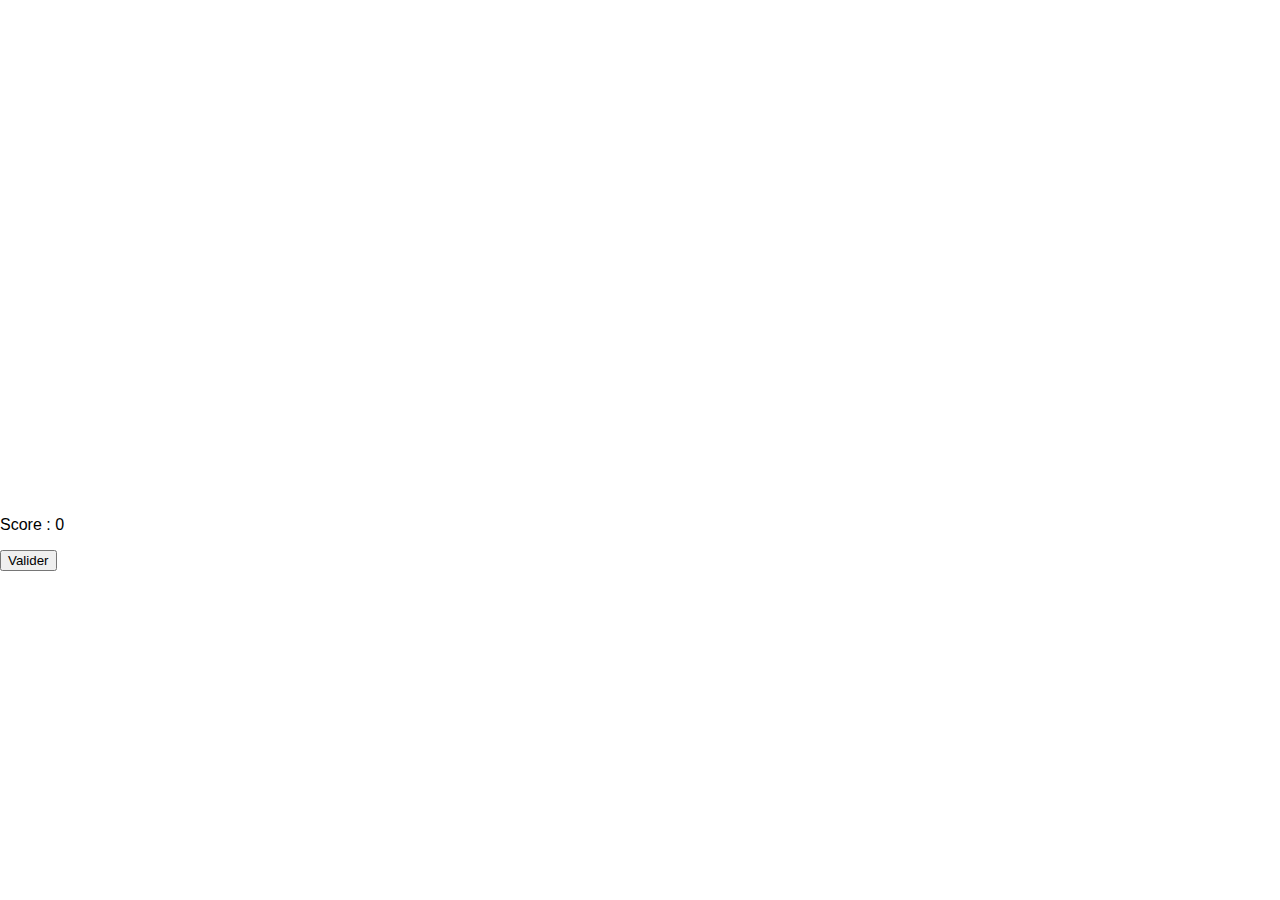
==== carte.html @ d7214955 "Add initial implementation of user authentication and game interface" ====
<!DOCTYPE html>
<html>
<head>
    <link rel="stylesheet" href="style.css">
    <title>geogessr</title>
    <link rel="stylesheet" href="https://unpkg.com/leaflet@1.9.4/dist/leaflet.css"
    integrity="sha256-p4NxAoJBhIIN+hmNHrzRCf9tD/miZyoHS5obTRR9BMY="
    crossorigin=""/>
    <script src="https://unpkg.com/leaflet@1.9.4/dist/leaflet.js"
    integrity="sha256-20nQCchB9co0qIjJZRGuk2/Z9VM+kNiyxNV1lvTlZBo="
    crossorigin=""></script>
</head>

<body>
<div class="carte">
    <div id="map" class="map"></div>

    <script>
        cliqué = false;
        coordimglat = 49.545211;
        coordimglon = 0.178190;

        var map = L.map('map').setView([49.545845967044144, 0.17996785139144494], 17);
        L.tileLayer('https://mt1.google.com/vt/lyrs=s&x={x}&y={y}&z={z}', {
            maxZoom: 22,
            attribution: '&copy; <a href="http://www.openstreetmap.org/copyright">OpenStreetMap</a>'
        }).addTo(map);

        var popup = L.popup();

        function onMapClick(e) {
            cliqué = true;
            coordlat = e.latlng.lat;
            coordlon = e.latlng.lng;
            distanceimg = Distance(coordimglat, coordimglon, coordlat, coordlon);

            // distance < 1 = 100
            if (distanceimg < 1) {
                score = 100;
            }
            // distance > 1 = -2pts par mètre
            else {
                score = Math.max(100 - 2 * (distanceimg - 1), 0); // math.max pour éviter les scores négatifs
                score = score.toFixed(2);
            }

            console.log(score);

            function affichageScore() {
                document.getElementById("affichageScore").innerText = "Score : " + score;
                if (cliqué) {
                    document.getElementById("map").style.display = 'none';
                }
            }
            affichageScore();
        }

        map.on('click', onMapClick);

        // Conversion des degrés en radian
        function convertRad(input) {
            return (Math.PI * input) / 180;
        }

        function Distance(lat_a_degre, lon_a_degre, lat_b_degre, lon_b_degre) {
            R = 6378000; // Rayon de la terre en mètre

            lat_a = convertRad(lat_a_degre);
            lon_a = convertRad(lon_a_degre);
            lat_b = convertRad(lat_b_degre);
            lon_b = convertRad(lon_b_degre);

            d = R * (Math.PI / 2 - Math.asin(
                Math.sin(lat_b) * Math.sin(lat_a) + 
                Math.cos(lon_b - lon_a) * Math.cos(lat_b) * Math.cos(lat_a)
            ));
            return d;
        }
    </script>

    <form action="updateScore.php" method="POST">
        <p id="affichageScore">Score : 0</p>
        <input type="hidden" name="score" id="scoreInput" value="">
        <input type="hidden" name="identifiant" id="identifiant" >
        <input type="hidden" name="mot-de-passe"  id="mdp"  >
        
        <script>
            document.addEventListener("DOMContentLoaded", function() {
                id = localStorage.getItem("user-id");
                password = localStorage.getItem("user-password");
                document.getElementById("identifiant").value = id;
                document.getElementById("mdp").value = password;
            });
            function updateScore() {
                event.preventDefault();
                document.getElementById("scoreInput").value = score;
                document.querySelector("form").submit();
            }
        </script>

        <input type="submit" value="Valider" onclick="updateScore()">
    </form>
</div>



</html>
---- style.css ----
#map { 
    height: 500px !important;
}
body {
    margin: 0;
    font-family: Arial, Helvetica, sans-serif;
}
header {
    position: absolute;
    background-color: #333;
    color: white;
    text-align: center;
    padding: 1em;
    border: none;
    width: 100%;
    height: 5%;
    top: 0;
    left: 0;

}
#connecté{
    position: relative;
    top: 85px;
    align-items: center;
    justify-content: center;
    font-size: 32px;
    font-weight: bold;
    color: #39FF14; /* Vert hacker */
    text-align: center;
    background: linear-gradient(45deg, rgba(57, 255, 20, 0.3), rgba(0, 0, 0, 0));
    padding: 10px;
    border-radius: 10px;
    box-shadow: 0 0 10px rgba(57, 255, 20, 0.5);
    width: 30%;
    left: 35%;
}
#connecté:hover{
    background: linear-gradient(45deg, rgba(57, 255, 20, 0.5), rgba(0, 0, 0, 0));
    box-shadow: 0 0 10px rgba(57, 255, 20, 0.7);
}
#pas-de-compte{
    flex-wrap: wrap;
    align-content: stretch;
    flex-direction: column;
    align-items: center;
    top: 85px;
    position: relative;
    display: none; /* Caché par défaut */
    text-align: center;
    background-color: #f8d7da; /* Rouge clair pour alerte */
    color: #721c24; /* Rouge foncé pour contraste */
    padding: 20px;
    border-radius: 10px;
    width: 80%;
    margin: 20px auto;
    font-family: Arial, sans-serif;
    box-shadow: 0px 4px 6px rgba(0, 0, 0, 0.1);

}
#pas-de-compte a {
    color: #721c24;
    font-weight: bold;
    text-decoration: underline;
}
#pas-de-compte a:hover {
    color: #dc3545;
}
#pas-de-compte p {
    font-size: larger;
}

.btn-jouer{
    top: 85px;
    height: 200px;
    align-items: center;
    justify-content: center;
    position: relative;
}
.jouer{
    padding: 5px;
    background-color: #4CAF50;
    color: white;
    border: none;
    border-radius: 5px;
    text-align: center;
    text-decoration: none;
    display: inline-block;
    font-size: 16px;
    margin: 4px 2px;
    cursor: pointer;
    height: 100px;
    width: 200px;
    font-size: 1.5rem;
    box-shadow:  0 0 10px #000000;
}

.jouer:hover {
    background-color: #45a049;
}
.jouer:active {
    background-color: #3e8e41;
    box-shadow: inset 0 0 10px #000000;
}
.btn-logout{
    position: relative;
    float: left;
    padding: 5px;
    background-color: #ff0000;
    color: white;
    border: none;
    border-radius: 5px;
    text-align: center;
    text-decoration: none;
    font-size: 16px;
    cursor: pointer;
    height: 50px;
    width: 100px;

}
.btn-logout:hover {
    background-color: #ff3333;
}
.titre-header{
    position: relative;
    top: -15px;
    left: -60px;
}
.h1-header{
    width: 20%;
    left: 40%;
    position: relative;
}
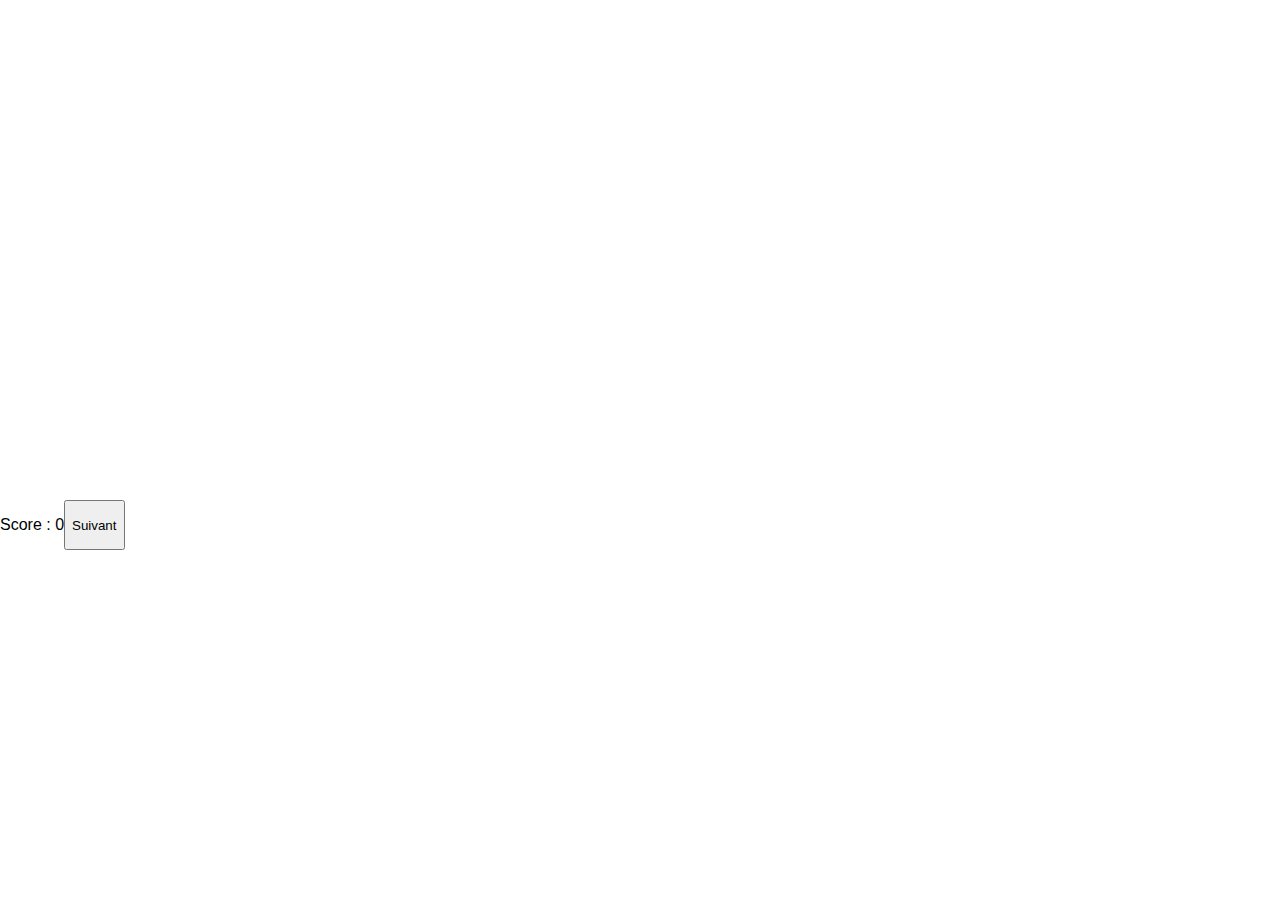
==== commit 69d54cd9: "Remove Dockerfile and update various PHP files for improved functionality and user experience" ====
--- a/carte.html
+++ b/carte.html
@@ -12,13 +12,48 @@
 </head>
 
 <body>
-<div class="carte">
+<div class="">
     <div id="map" class="map"></div>
 
     <script>
+        document.addEventListener("DOMContentLoaded", function() {
+
+
+        });
+        const imgGPSLat = {
+            0: "49.545176",   
+            1: "49.545403",
+            2: "49.547440", 
+            3: "49.545797",
+            4: "49.546859",
+            5: "49.546540", 
+            6: "49.546391",
+            7: "49.546098",
+            8: "49.545780",
+
+
+        };
+        const imgGPSLon = {
+            0: "0.178206",
+            1: "0.178290",
+            2: "0.181712",
+            3: "0.179794",
+            4: "0.181077",
+            5: "0.181166",
+            6: "0.180909",
+            7: "0.180740",
+            8: "0.179783",
+
+        };
         cliqué = false;
-        coordimglat = 49.545211;
-        coordimglon = 0.178190;
+        image = localStorage.getItem("image");
+        console.log(localStorage.getItem("image"));
+        image = parseInt(image, 10);
+        console.log(image);
+        coordimglat = imgGPSLat[image];
+        coordimglon = imgGPSLon[image];
+        console.log(coordimglat);
+        console.log(coordimglon);
 
         var map = L.map('map').setView([49.545845967044144, 0.17996785139144494], 17);
         L.tileLayer('https://mt1.google.com/vt/lyrs=s&x={x}&y={y}&z={z}', {
@@ -29,13 +64,30 @@
         var popup = L.popup();
 
         function onMapClick(e) {
+            imgTerminés = localStorage.getItem("imageTerminés");
+            imgTerminés = parseInt(imgTerminés, 10);
+            localStorage.setItem("imageTerminés", imgTerminés+1);
+            fini = localStorage.getItem("imageTerminés");
+            fini = parseInt(fini, 10);
+            if (fini == 9){
+                document.getElementById("suivant").style.display = 'none';
+                document.getElementById("mettre-score-dans-bdd").style.display = 'flex';
+                id = localStorage.getItem("user-id");
+                password = localStorage.getItem("user-password");
+                document.getElementById("identifiant").value = id;
+                document.getElementById("mdp").value = password;
+                fini1 = true
+                
+                }
+
+
             cliqué = true;
             coordlat = e.latlng.lat;
             coordlon = e.latlng.lng;
             distanceimg = Distance(coordimglat, coordimglon, coordlat, coordlon);
 
             // distance < 1 = 100
-            if (distanceimg < 1) {
+            if (distanceimg < 1.5) {
                 score = 100;
             }
             // distance > 1 = -2pts par mètre
@@ -52,7 +104,32 @@
                     document.getElementById("map").style.display = 'none';
                 }
             }
+
+            function affichageScore1() {
+                document.getElementById("affichageScore1").innerText = "Score : " + score;
+                if (cliqué) {
+                    document.getElementById("map").style.display = 'none';
+                }
+            }
+            affichageScore1();
             affichageScore();
+            scoreLocal = localStorage.getItem("score");
+                scoreLocal = parseInt(scoreLocal, 10);
+                score = parseInt(score, 10);
+                scoreAdd = scoreLocal+score;
+                localStorage.setItem("score", scoreAdd);
+                console.log(localStorage.getItem("score"));
+
+                fini = localStorage.getItem("imageTerminés");
+                fini = parseInt(fini, 10);
+                if (fini == 9){
+                    scoreFin = localStorage.getItem("score");
+                    scoreFin = parseInt(scoreFin, 10);
+                    scoreFin = (scoreFin/900)*100;
+                    document.getElementById("scoreInput").value = scoreFin;
+                    console.log("fini");
+                };
+
         }
 
         map.on('click', onMapClick);
@@ -77,8 +154,7 @@
             return d;
         }
     </script>
-
-    <form action="updateScore.php" method="POST">
+    <form id="mettre-score-dans-bdd" action="updateScore.php" method="POST" style="display: none;">
         <p id="affichageScore">Score : 0</p>
         <input type="hidden" name="score" id="scoreInput" value="">
         <input type="hidden" name="identifiant" id="identifiant" >
@@ -86,20 +162,42 @@
         
         <script>
             document.addEventListener("DOMContentLoaded", function() {
-                id = localStorage.getItem("user-id");
-                password = localStorage.getItem("user-password");
-                document.getElementById("identifiant").value = id;
-                document.getElementById("mdp").value = password;
+
             });
+  
+            function suivant() {
+                var image = localStorage.getItem("image");
+                image = parseInt(image, 10);
+                localStorage.setItem("image", image+1);
+                window.location.href='image.php';
+            }
+
+
             function updateScore() {
+
                 event.preventDefault();
-                document.getElementById("scoreInput").value = score;
                 document.querySelector("form").submit();
+
+                var image = localStorage.getItem("image");
+                image = parseInt(image, 10);
+                localStorage.setItem("image", image+1);
+
+                if (fini1){
+                    scoreFin = localStorage.getItem("score");
+                    scoreFin = scoreFin.toFixed(2);
+                    document.getElementById("scoreInput").value = scoreFin;
+                    console.log("fini");
+                };
+                
+
             }
         </script>
-
         <input type="submit" value="Valider" onclick="updateScore()">
     </form>
+    <div id="suivant" style="display: flex;">
+        <p id="affichageScore1">Score : 0</p>
+        <button onclick="suivant()">Suivant</button>
+    </div>
 </div>
 
 
--- a/style.css
+++ b/style.css
@@ -12,7 +12,7 @@
     text-align: center;
     padding: 1em;
     border: none;
-    width: 100%;
+    width: 98%;
     height: 5%;
     top: 0;
     left: 0;
@@ -130,3 +130,50 @@
     left: 40%;
     position: relative;
 }
+.carte{
+    right: 4%;
+    position: relative;
+    width: 156%;
+    top: 6%;
+}
+
+.img-chercher {
+    left: 1%;
+    position: absolute;
+    top: 12%;
+    width: 70%;
+    border-radius:10px;
+    box-shadow: 0px 0px 20px 0px #000000;;
+}
+.map1{
+    position: absolute;
+    width: 28%;
+    left: 72%;
+    border-radius: 10px;
+    top: 12%;
+}
+.btn-go-carte{
+    position: relative;
+    left: 20%;
+    margin-top: 4%;
+    display: inline-block;
+    padding: 12px 24px;
+    font-size: 16px;
+    font-weight: bold;
+    color: #4F46E5;
+    background: #ffffff;
+    border: none;
+    border-radius: 8px;
+    cursor: pointer;
+    transition: all 0.3s ease;
+    box-shadow: 0 4px 10px rgba(79, 70, 229, 0.4);
+    text-align: center;
+    text-transform: uppercase;
+    letter-spacing: 1px;
+    user-select: none;
+    outline: none;}
+.btn-go-carte:hover {
+    background: #4F46E5;
+    color: #ffffff;
+    box-shadow: 0 4px 10px rgba(79, 70, 229, 0.4);
+}
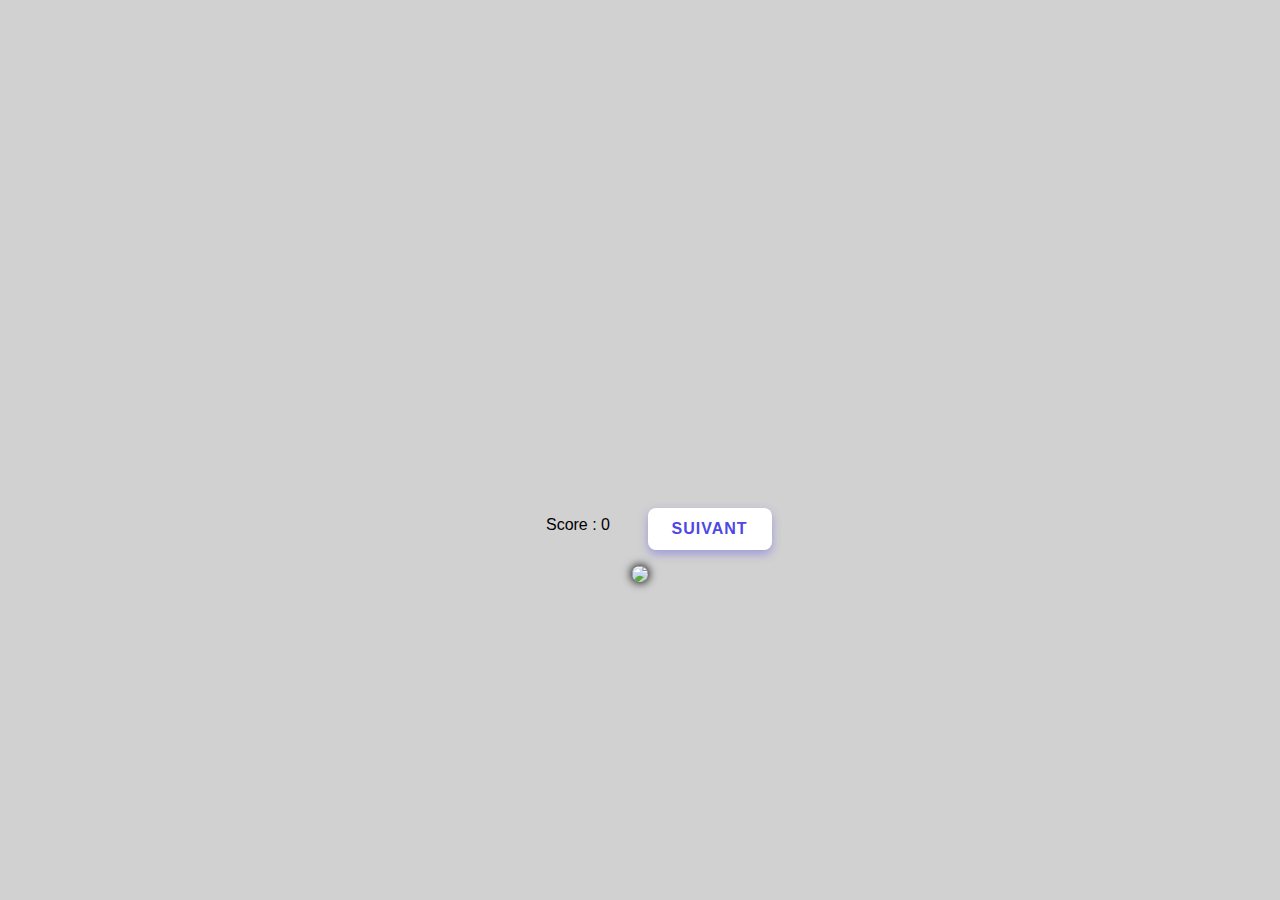
==== commit 88a46ab6: "update" ====
--- a/carte.html
+++ b/carte.html
@@ -1,8 +1,10 @@
 <!DOCTYPE html>
 <html>
 <head>
+    <meta charset="UTF-8">
     <link rel="stylesheet" href="style.css">
-    <title>geogessr</title>
+    <title>geoguessr</title>
+    <!-- récupère les données nécessaires à leaflet pour la carte -->
     <link rel="stylesheet" href="https://unpkg.com/leaflet@1.9.4/dist/leaflet.css"
     integrity="sha256-p4NxAoJBhIIN+hmNHrzRCf9tD/miZyoHS5obTRR9BMY="
     crossorigin=""/>
@@ -12,27 +14,51 @@
 </head>
 
 <body>
-<div class="">
+<div>
+    <!-- div qui va accueillir la carte leaflet-->
     <div id="map" class="map"></div>
 
     <script>
+        // au chargement de la page :
         document.addEventListener("DOMContentLoaded", function() {
-
-
         });
+        // on crée deux tableaux qui contiennent les coordonnées GPS des images
+        // un avec les latitudes et un avec les longitudes
         const imgGPSLat = {
-            0: "49.545176",   
+            0: "49.545176",
             1: "49.545403",
-            2: "49.547440", 
+            2: "49.547440",
             3: "49.545797",
             4: "49.546859",
-            5: "49.546540", 
+            5: "49.546540",
             6: "49.546391",
             7: "49.546098",
             8: "49.545780",
-
-
+            9: "49.545461559332814",
+            10: "49.54566647887317",
+            11: "49.54566647887317",
+            12: "49.54639915199749",
+            13: "49.546105039877766",
+            14: "49.54580744534463",
+            15: "49.54563341260934",
+            16: "49.54563341260934",
+            17: "49.54546285992552",
+            18: "49.54544893723172",
+            19: "49.54569780478685",
+            20: "49.54619727641486",
+            21: "49.54647398497707",
+            22: "49.546571441705694",
+            23: "49.54673154876634",
+            24: "49.546829004981134",
+            25: "49.545651",
+            26: "49.545834",
+            27: "49.545923",
+            28: "49.546055",
+            29: "49.546351",
+            30: "49.546395",
+            31: "49.545348"
         };
+
         const imgGPSLon = {
             0: "0.178206",
             1: "0.178290",
@@ -43,102 +69,36 @@
             6: "0.180909",
             7: "0.180740",
             8: "0.179783",
-
+            9: "0.1788363953060801",
+            10: "0.17883999976200549",
+            11: "0.17883999976200549",
+            12: "0.18019987973252724",
+            13: "0.17939789923346677",
+            14: "0.17911358507540612",
+            15: "0.1793040219161561",
+            16: "0.1793040219161561",
+            17: "0.17956956060695647",
+            18: "0.17986460360176934",
+            19: "0.18032326134498994",
+            20: "0.18117620381478494",
+            21: "0.1819272223353472",
+            22: "0.18202646406996606",
+            23: "0.181777018628897",
+            24: "0.18171532782089064",
+            25: "0.179262",
+            26: "0.179238",
+            27: "0.179392",
+            28: "0.179505",
+            29: "0.180216",
+            30: "0.180404",
+            31: "0.178165"
         };
-        cliqué = false;
-        image = localStorage.getItem("image");
-        console.log(localStorage.getItem("image"));
-        image = parseInt(image, 10);
-        console.log(image);
-        coordimglat = imgGPSLat[image];
-        coordimglon = imgGPSLon[image];
-        console.log(coordimglat);
-        console.log(coordimglon);
-
-        var map = L.map('map').setView([49.545845967044144, 0.17996785139144494], 17);
-        L.tileLayer('https://mt1.google.com/vt/lyrs=s&x={x}&y={y}&z={z}', {
-            maxZoom: 22,
-            attribution: '&copy; <a href="http://www.openstreetmap.org/copyright">OpenStreetMap</a>'
-        }).addTo(map);
-
-        var popup = L.popup();
-
-        function onMapClick(e) {
-            imgTerminés = localStorage.getItem("imageTerminés");
-            imgTerminés = parseInt(imgTerminés, 10);
-            localStorage.setItem("imageTerminés", imgTerminés+1);
-            fini = localStorage.getItem("imageTerminés");
-            fini = parseInt(fini, 10);
-            if (fini == 9){
-                document.getElementById("suivant").style.display = 'none';
-                document.getElementById("mettre-score-dans-bdd").style.display = 'flex';
-                id = localStorage.getItem("user-id");
-                password = localStorage.getItem("user-password");
-                document.getElementById("identifiant").value = id;
-                document.getElementById("mdp").value = password;
-                fini1 = true
-                
-                }
-
-
-            cliqué = true;
-            coordlat = e.latlng.lat;
-            coordlon = e.latlng.lng;
-            distanceimg = Distance(coordimglat, coordimglon, coordlat, coordlon);
-
-            // distance < 1 = 100
-            if (distanceimg < 1.5) {
-                score = 100;
-            }
-            // distance > 1 = -2pts par mètre
-            else {
-                score = Math.max(100 - 2 * (distanceimg - 1), 0); // math.max pour éviter les scores négatifs
-                score = score.toFixed(2);
-            }
-
-            console.log(score);
-
-            function affichageScore() {
-                document.getElementById("affichageScore").innerText = "Score : " + score;
-                if (cliqué) {
-                    document.getElementById("map").style.display = 'none';
-                }
-            }
-
-            function affichageScore1() {
-                document.getElementById("affichageScore1").innerText = "Score : " + score;
-                if (cliqué) {
-                    document.getElementById("map").style.display = 'none';
-                }
-            }
-            affichageScore1();
-            affichageScore();
-            scoreLocal = localStorage.getItem("score");
-                scoreLocal = parseInt(scoreLocal, 10);
-                score = parseInt(score, 10);
-                scoreAdd = scoreLocal+score;
-                localStorage.setItem("score", scoreAdd);
-                console.log(localStorage.getItem("score"));
-
-                fini = localStorage.getItem("imageTerminés");
-                fini = parseInt(fini, 10);
-                if (fini == 9){
-                    scoreFin = localStorage.getItem("score");
-                    scoreFin = parseInt(scoreFin, 10);
-                    scoreFin = (scoreFin/900)*100;
-                    document.getElementById("scoreInput").value = scoreFin;
-                    console.log("fini");
-                };
-
-        }
-
-        map.on('click', onMapClick);
-
-        // Conversion des degrés en radian
-        function convertRad(input) {
+            // Conversion des degrés en radian
+            function convertRad(input) {
             return (Math.PI * input) / 180;
         }
-
+        // Calcul de la distance entre deux points GPS en prennant en compte la courbure de la terre
+        // et les coordonnées GPS des deux points (celui de l'image et celui de l'entrée utilisateur)
         function Distance(lat_a_degre, lon_a_degre, lat_b_degre, lon_b_degre) {
             R = 6378000; // Rayon de la terre en mètre
 
@@ -153,53 +113,157 @@
             ));
             return d;
         }
+        // cliqué sert à savoir si l'utilisateur a cliqué sur la carte pour la cacher
+        cliqué = false;
+        // on récupère le numéro de l'image en cours
+        image = localStorage.getItem("image");
+        // on le convertit en entier
+        image = parseInt(image, 10);
+        // on récupère les coordonnées GPS de l'image en cours
+        coordimglat = imgGPSLat[image];
+        coordimglon = imgGPSLon[image];
+        // on crée la carte leaflet
+        var map = L.map('map').setView([49.545845967044144, 0.17996785139144494], 17);
+        L.tileLayer('https://mt1.google.com/vt/lyrs=s&x={x}&y={y}&z={z}', {
+            maxZoom: 22,
+            attribution: '&copy; <a href="http://www.openstreetmap.org/copyright">OpenStreetMap</a>'
+        }).addTo(map);
+
+        // quand l'utilisateur clique sur la carte :
+        function onMapClick(e) {
+            // on récupère le nombres d'images que l'utilisateur a terminé
+            imgTerminés = localStorage.getItem("imageTerminés");
+            // on le convertit en entier
+            imgTerminés = parseInt(imgTerminés, 10);
+            // on incrémente le nombre d'images terminées
+            localStorage.setItem("imageTerminés", imgTerminés+1);
+            // on récupère le nombre d'images terminées
+            // pour afficher un bouton pour valider le score et l'envoyer à la base de données
+            // si l'utilisateur a terminé toutes les images
+            fini = localStorage.getItem("imageTerminés");
+            fini = parseInt(fini, 10);
+            if (fini == 10){
+                // on cache le bouton suivant
+                document.getElementById("suivant").style.display = 'none';
+                // on affiche le bouton pour valider le score
+                document.getElementById("mettre-score-dans-bdd").style.display = 'flex';
+                // on récupère l'identifiant et le mot de passe de l'utilisateur
+                id = localStorage.getItem("user-id");
+                password = localStorage.getItem("user-password");
+                // on les met dans les champs cachés du formulaire
+                document.getElementById("identifiant").value = id;
+                document.getElementById("mdp").value = password;                
+                }
+            // on passe cliqué à true pour cacher la carte
+            cliqué = true;
+            // on récupère les coordonnées GPS du clic
+            coordlat = e.latlng.lat;
+            coordlon = e.latlng.lng;
+            // on calcule la distance entre les coordonnées GPS de l'image et celles de l'entrée utilisateur
+            distanceimg = Distance(coordimglat, coordimglon, coordlat, coordlon);
+
+            // si la distance < 1.5m, le score vaut 100
+            if (distanceimg < 1.5) {
+                score = 100;
+            }
+            // sinon si la distance > 1.5m on perd 2pts par mètres
+            else {
+                score = Math.max(100 - 2 * (distanceimg - 1), 0); // math.max pour éviter les scores négatifs
+                score = score.toFixed(2); // on arrondit le score à 2 chiffres après la virgule
+            }
+            // on crée la function qui va afficher le score
+            // la fonction affichageScore() va afficher le score dans le cas où l'utilisateur a terminé toutes les images
+            function affichageScore() {
+                document.getElementById("affichageScore").innerText = "Score : " + score;
+                // en même temps on cache la carte si l'utilisateur a cliqué
+                if (cliqué) {
+                    document.getElementById("map").style.display = 'none';
+                }
+            }
+            // la fonction affichageScore1() va afficher le score dans le cas où l'utilisateur n'a pas terminé toutes les images
+            function affichageScore1() {
+                document.getElementById("affichageScore1").innerText = "Score : " + score;
+                // en même temps on cache la carte si l'utilisateur a cliqué
+                if (cliqué) {
+                    document.getElementById("map").style.display = 'none';
+                }
+            }
+            // on appelle la fonction affichageScore1() et affichageScore()
+            affichageScore1();
+            affichageScore();
+            // on récupère le score de l'utilisateur depuis le cookie score
+            scoreLocal = localStorage.getItem("score");
+            // on convertit le score en entier
+            scoreLocal = parseInt(scoreLocal, 10);
+            // on convertit le score de l'image actuelle en entier
+            score = parseInt(score, 10);
+            // on ajoute le score de l'image actuelle au score total
+            scoreAdd = scoreLocal+score;
+            // on met à jour le score total dans le cookie
+            localStorage.setItem("score", scoreAdd);
+            // on récupère le nombre d'images terminées
+            fini = localStorage.getItem("imageTerminés");
+            // on convertit le nombre d'images terminées en entier
+            fini = parseInt(fini, 10);
+            // si l'utilisateur a terminé toutes les images(il y en a 32) mais on peut adapter 
+            // la longeur en changeant la valeur à vérifier :
+            if (fini == 10){
+                // on récupère le score total
+                scoreFin = localStorage.getItem("score");
+                // on convertit le score total en entier
+                scoreFin = parseInt(scoreFin, 10);
+                // on met le score total sur 100 pour avoir une note sur 100
+                scoreFin = (scoreFin/1000)*100;
+                // on arrondit le score à 2 chiffres après la virgule
+                scoreFin = scoreFin.toFixed(2);
+                // on rempli le champ caché du formulaire avec le score total
+                document.getElementById("scoreInput").value = scoreFin;
+            };
+        }   
+        // on appelle la fontion qui détecte un clic sur la carte
+        map.on('click', onMapClick);
     </script>
+    <div class="container-form">
+    <!-- on crée un formulaire pour envoyer les données (via la méthode POST) utiles au classement dans la base de données-->
     <form id="mettre-score-dans-bdd" action="updateScore.php" method="POST" style="display: none;">
+        <!-- on affiche le score de l'utilisateur -->
         <p id="affichageScore">Score : 0</p>
+        <!-- on crée des champs cachés pour envoyer les données -->
         <input type="hidden" name="score" id="scoreInput" value="">
         <input type="hidden" name="identifiant" id="identifiant" >
         <input type="hidden" name="mot-de-passe"  id="mdp"  >
         
         <script>
+            // au charger de la page :
             document.addEventListener("DOMContentLoaded", function() {
 
             });
-  
+            // on crée une fonction qui va permettre de passer à l'image suivante
             function suivant() {
                 var image = localStorage.getItem("image");
                 image = parseInt(image, 10);
                 localStorage.setItem("image", image+1);
-                window.location.href='image.php';
-            }
-
-
-            function updateScore() {
-
-                event.preventDefault();
-                document.querySelector("form").submit();
-
-                var image = localStorage.getItem("image");
-                image = parseInt(image, 10);
-                localStorage.setItem("image", image+1);
-
-                if (fini1){
-                    scoreFin = localStorage.getItem("score");
-                    scoreFin = scoreFin.toFixed(2);
-                    document.getElementById("scoreInput").value = scoreFin;
-                    console.log("fini");
-                };
-                
-
+                window.location.href='image.html';
             }
         </script>
-        <input type="submit" value="Valider" onclick="updateScore()">
+        <!-- on crée un bouton pour valider le score -->
+        <input  class="suivant-valider" type="submit" value="Valider">
     </form>
     <div id="suivant" style="display: flex;">
         <p id="affichageScore1">Score : 0</p>
-        <button onclick="suivant()">Suivant</button>
+            <!-- on crée un bouton pour passer à l'image suivante -->
+        <button class="suivant-valider" onclick="suivant()">Suivant</button>
     </div>
 </div>
-
-
-
+<div class="container" id="img-Carte">
+<script>
+    // affiche l'image à trouver dans la div img-Carte
+    imgSource = localStorage.getItem("nomImg");
+    img = document.createElement("img");
+    img.className = "img-Carte";
+    img.src = imgSource;
+    document.getElementById('img-Carte').appendChild(img);
+</script>
+</div>
+</div>
 </html>--- a/style.css
+++ b/style.css
@@ -1,9 +1,11 @@
+/* il manque le style pour mobile */
 #map { 
     height: 500px !important;
 }
 body {
     margin: 0;
     font-family: Arial, Helvetica, sans-serif;
+    background-color: #d1d1d1;
 }
 header {
     position: absolute;
@@ -25,19 +27,16 @@
     justify-content: center;
     font-size: 32px;
     font-weight: bold;
-    color: #39FF14; /* Vert hacker */
-    text-align: center;
-    background: linear-gradient(45deg, rgba(57, 255, 20, 0.3), rgba(0, 0, 0, 0));
+    color: #ffffff; 
+    background-color: #45a049;
+    text-align: center;
     padding: 10px;
     border-radius: 10px;
     box-shadow: 0 0 10px rgba(57, 255, 20, 0.5);
     width: 30%;
     left: 35%;
 }
-#connecté:hover{
-    background: linear-gradient(45deg, rgba(57, 255, 20, 0.5), rgba(0, 0, 0, 0));
-    box-shadow: 0 0 10px rgba(57, 255, 20, 0.7);
-}
+
 #pas-de-compte{
     flex-wrap: wrap;
     align-content: stretch;
@@ -92,6 +91,8 @@
     width: 200px;
     font-size: 1.5rem;
     box-shadow:  0 0 10px #000000;
+    margin: 20px;
+    opacity: 0.9;
 }
 
 .jouer:hover {
@@ -177,3 +178,122 @@
     color: #ffffff;
     box-shadow: 0 4px 10px rgba(79, 70, 229, 0.4);
 }
+.container{
+    align-items: center;
+    text-align: center;
+}
+#body{
+    transition: all 0.7s ease;
+    background-color: #333;
+    background-repeat: no-repeat;
+    background-size: 100% ;
+    
+    
+}
+a{
+    color: white;
+    text-decoration: none;
+}
+.scores{
+    position: relative;
+    color: white;
+    font-size: x-large;
+}
+.score-container{
+    position: relative;
+    top: 85px;
+    display: flex;
+    justify-content: center;
+    align-items: center;
+    flex-wrap: wrap;
+    background-color: #333;
+    opacity: 0.87;
+    border-radius: 10px;
+    box-shadow: 0 0 10px rgba(0, 0, 0, 0.5);
+    margin-left: 25%;
+    margin-right: 25%;
+}
+.suivant-valider{
+    position: relative;
+    left: 20%;
+    margin-top: 4%;
+    display: inline-block;
+    padding: 12px 24px;
+    font-size: 16px;
+    font-weight: bold;
+    color: #4F46E5;
+    background: #ffffff;
+    border: none;
+    border-radius: 8px;
+    cursor: pointer;
+    transition: all 0.3s ease;
+    box-shadow: 0 4px 10px rgba(79, 70, 229, 0.4);
+    text-align: center;
+    text-transform: uppercase;
+    letter-spacing: 1px;
+    user-select: none;
+    outline: none;
+}
+.suivant-valider:hover {
+    background: #4F46E5;
+    color: #ffffff;
+    box-shadow: 0 4px 10px rgba(79, 70, 229, 0.4);
+}
+.container-form{
+    text-align: center;
+    display: flex;
+    flex-direction: column;
+    align-items: center;
+}
+.créer-compte{
+    position: relative;
+    top: 85px;
+    text-align: center;
+    display: flex;
+    flex-direction: column;
+    align-items: center;
+    padding: 1%;
+}
+.créer-compte input{
+    margin: 1%;
+    padding: 1%;
+    border-radius: 5px;
+    border: 1px solid #4c70af;
+
+}
+.btn-créer-compte{
+    color : white;
+    background-color: #4c8eaf;
+    transition: all 0.5s ease;
+    
+}
+.btn-créer-compte:hover{
+    background-color: #4c70af;
+    transition: all 0.5s ease;
+}
+.règles{
+
+    display: flex;
+    flex-direction: column;
+    align-items: center;
+    position: fixed;
+    top: 36%;
+    background-color: #333;
+    border-radius: 10px;
+    opacity: 0.9;
+    color: white;
+    padding: 1%;
+    margin-top: 1.3%;
+    box-shadow: 5px 7px 20px 9px black;
+}
+.img-Carte{
+    width: 40%;
+    margin: 16px;
+    border-radius: 10px;
+    box-shadow: 0 0 10px 1px black;
+}
+.a-créer-compte{
+    color: black;
+    font-weight: bold;
+    text-decoration: underline;
+}